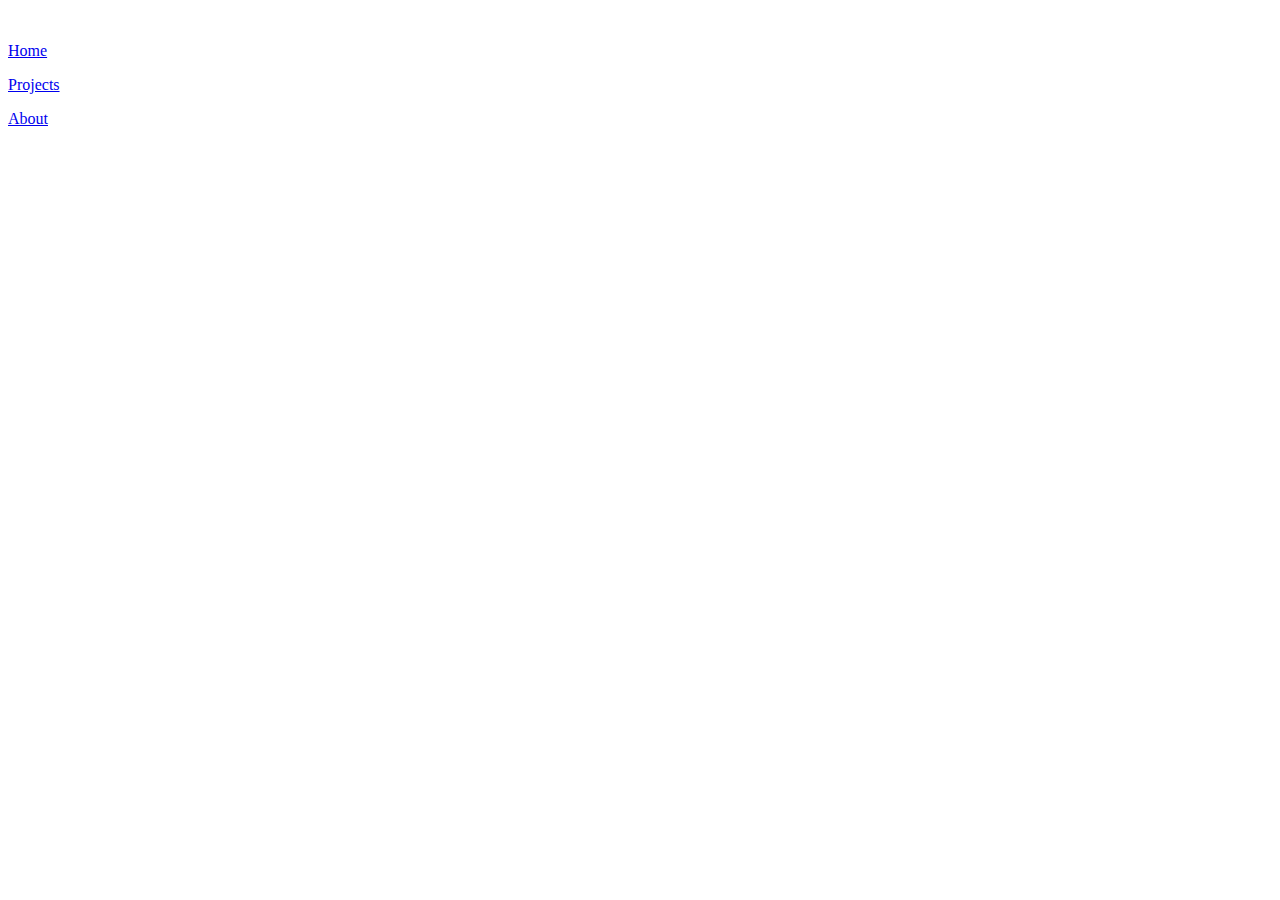
==== about.html @ d0786aa8 "This will add the about section" ====
<!DOCTYPE html>
<html lang="en">
<head>
    <meta charset="UTF-8">
    <meta name="viewport" content="width=device-width, initial-scale=1.0">
    <meta http-equiv="X-UA-Compatible" content="ie=edge">
    <title>About</title>
</head>
<body>
        <aside>
                <nav>
                    <img src="images/albert.png" class="small" alt="" />
                    <a href="index.html">
                        <p>Home</p>
                    </a>
                    <a href="project.html">
                        <p>Projects</p>
                    </a>
                    <a href="about.html">
                        <p>About</p>
                    </a>
                </nav>
        </aside>
        <section class="about" id="about">
            
        </section>
</body>
</html>
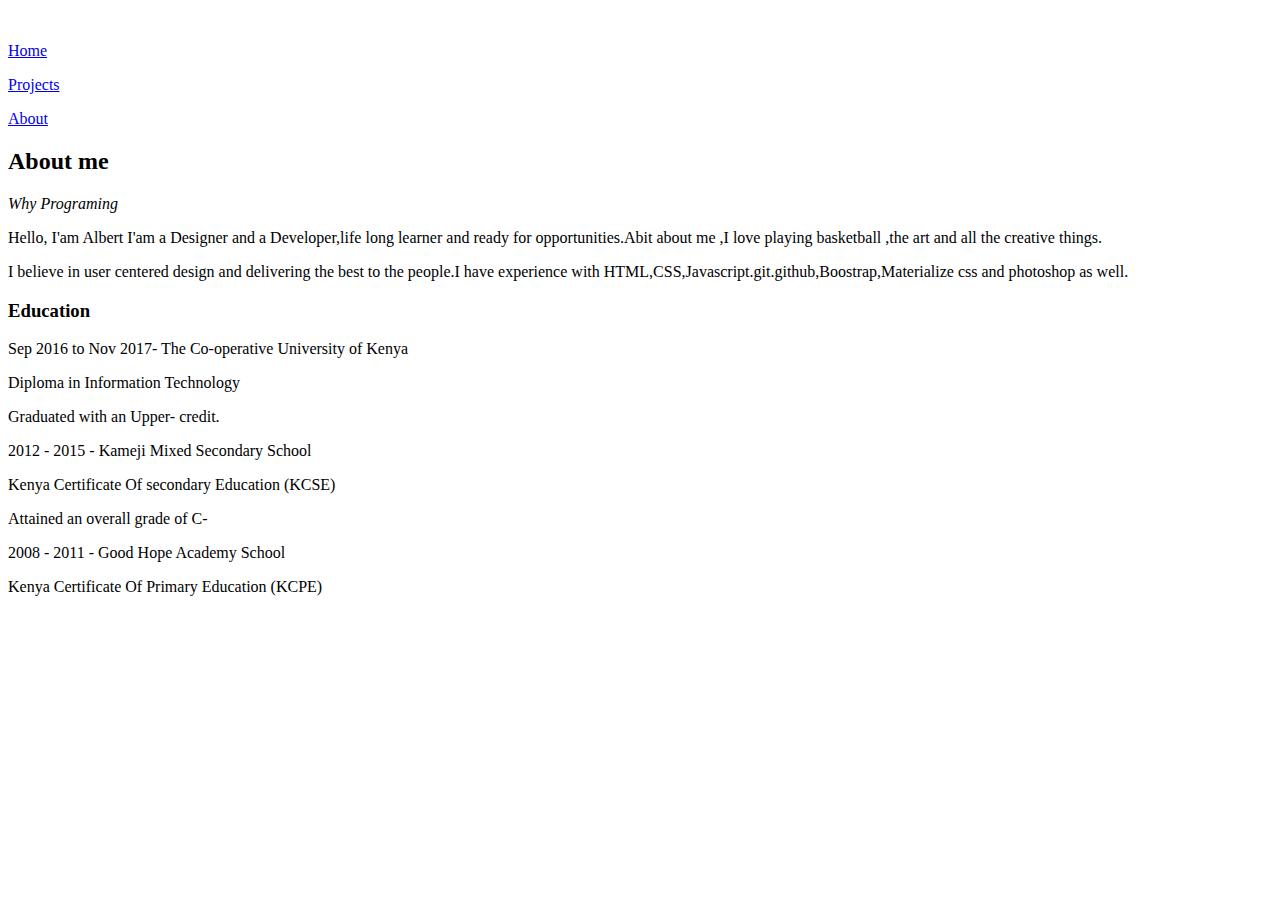
==== commit 6b59f5ac: "This will add the education section" ====
--- a/about.html
+++ b/about.html
@@ -22,7 +22,31 @@
                 </nav>
         </aside>
         <section class="about" id="about">
-            
+                <h2>About me</h2>
+				<span><em>Why Programing</em> </span> 
+				<p>
+				  <span>Hello, I'am Albert </span>I'am a Designer and a Developer,life
+				  long learner and ready for opportunities.Abit about me ,I love playing
+				  basketball ,the art and all the creative things.
+				</p>
+				<p>
+				  I believe in user centered design and delivering the best to the
+				  people.I have experience with
+				  HTML,CSS,Javascript.git.github,Boostrap,Materialize css and photoshop as
+				  well.
+                </p>
+                <div class="education">
+                        <h3>Education</h3>
+                        <span>Sep 2016 to Nov 2017- The Co-operative University of Kenya</span>
+                        <p class="push">Diploma in Information Technology</p>
+                        <p class="push">Graduated with an Upper- credit.</p>
+                        <span>2012 - 2015 - Kameji Mixed Secondary School</span>
+                        <p class="push">Kenya Certificate Of secondary Education (KCSE)</p>
+                        <p class="push">Attained an overall grade of C-</p>
+                        <span>2008 - 2011 - Good Hope Academy School</span>
+                        <p class="push">Kenya Certificate Of Primary Education (KCPE)</p>
+                    
+                    </div>
         </section>
 </body>
 </html>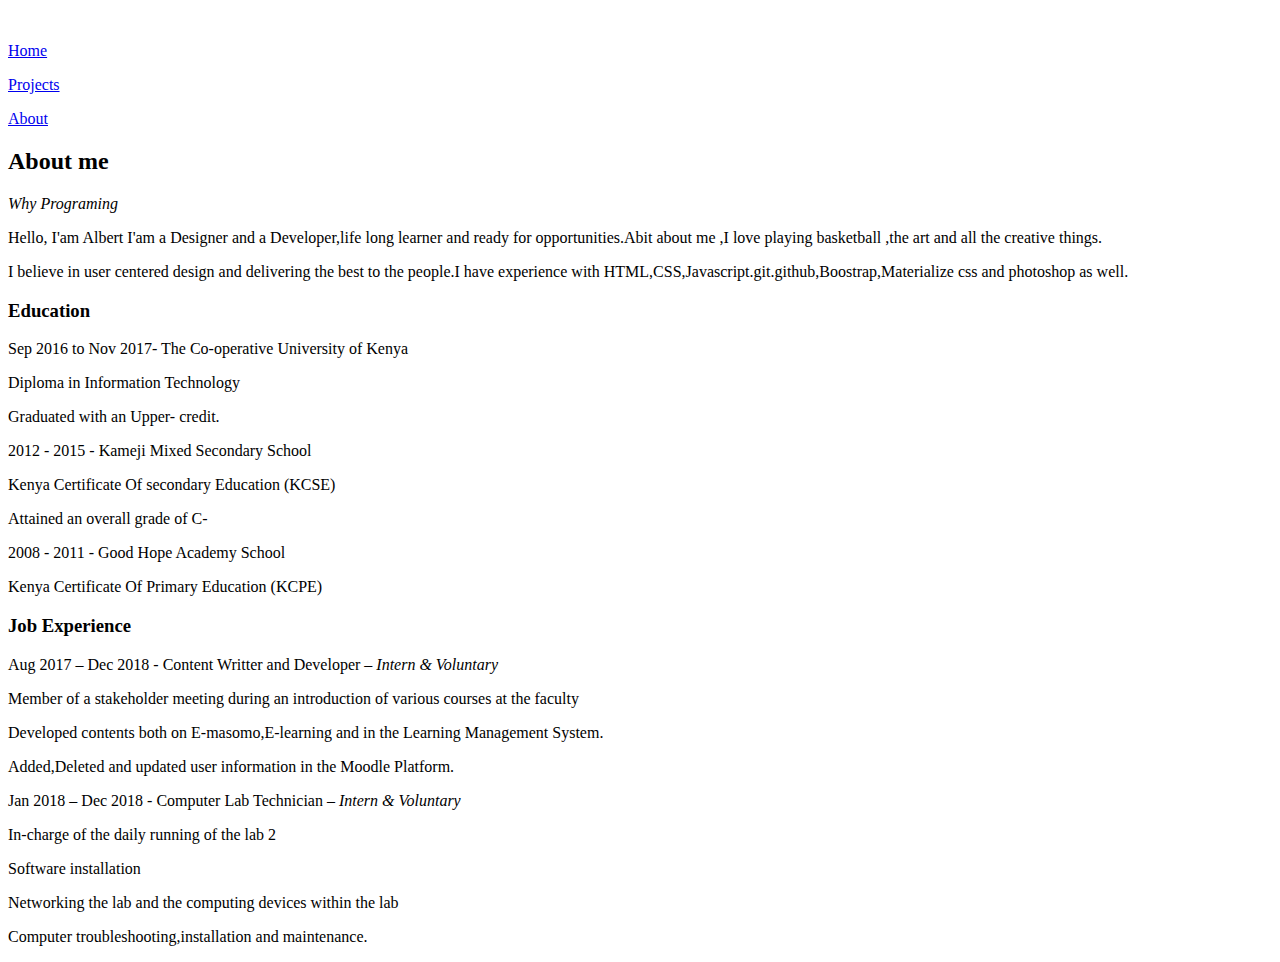
==== commit 54971830: "This will add the job experience section" ====
--- a/about.html
+++ b/about.html
@@ -46,7 +46,21 @@
                         <span>2008 - 2011 - Good Hope Academy School</span>
                         <p class="push">Kenya Certificate Of Primary Education (KCPE)</p>
                     
+                </div>
+                <div class="job"> 
+                        <h3>Job Experience</h3>
+                        <span>Aug 2017 – Dec 2018 - Content Writter and Developer – <em> Intern & Voluntary</em></span>
+                        <p class="push"> Member of a stakeholder meeting during an introduction of various courses at the faculty</p>
+                        <p class="push">Developed contents both on E-masomo,E-learning and in the Learning Management
+                            System.</p>
+                        <p class="push">Added,Deleted and updated user information in the Moodle Platform.</p> 
+                        <span>Jan 2018 – Dec 2018 - Computer Lab Technician – <em> Intern & Voluntary</em></span>
+                        <p class="push">In-charge of the daily running of the lab 2</p>
+                        <p class="push">Software installation</p>
+                        <p class="push">Networking the lab and the computing devices within the lab</p> 
+                        <p class="push">Computer troubleshooting,installation and maintenance.</p>
                     </div>
+                
         </section>
 </body>
 </html>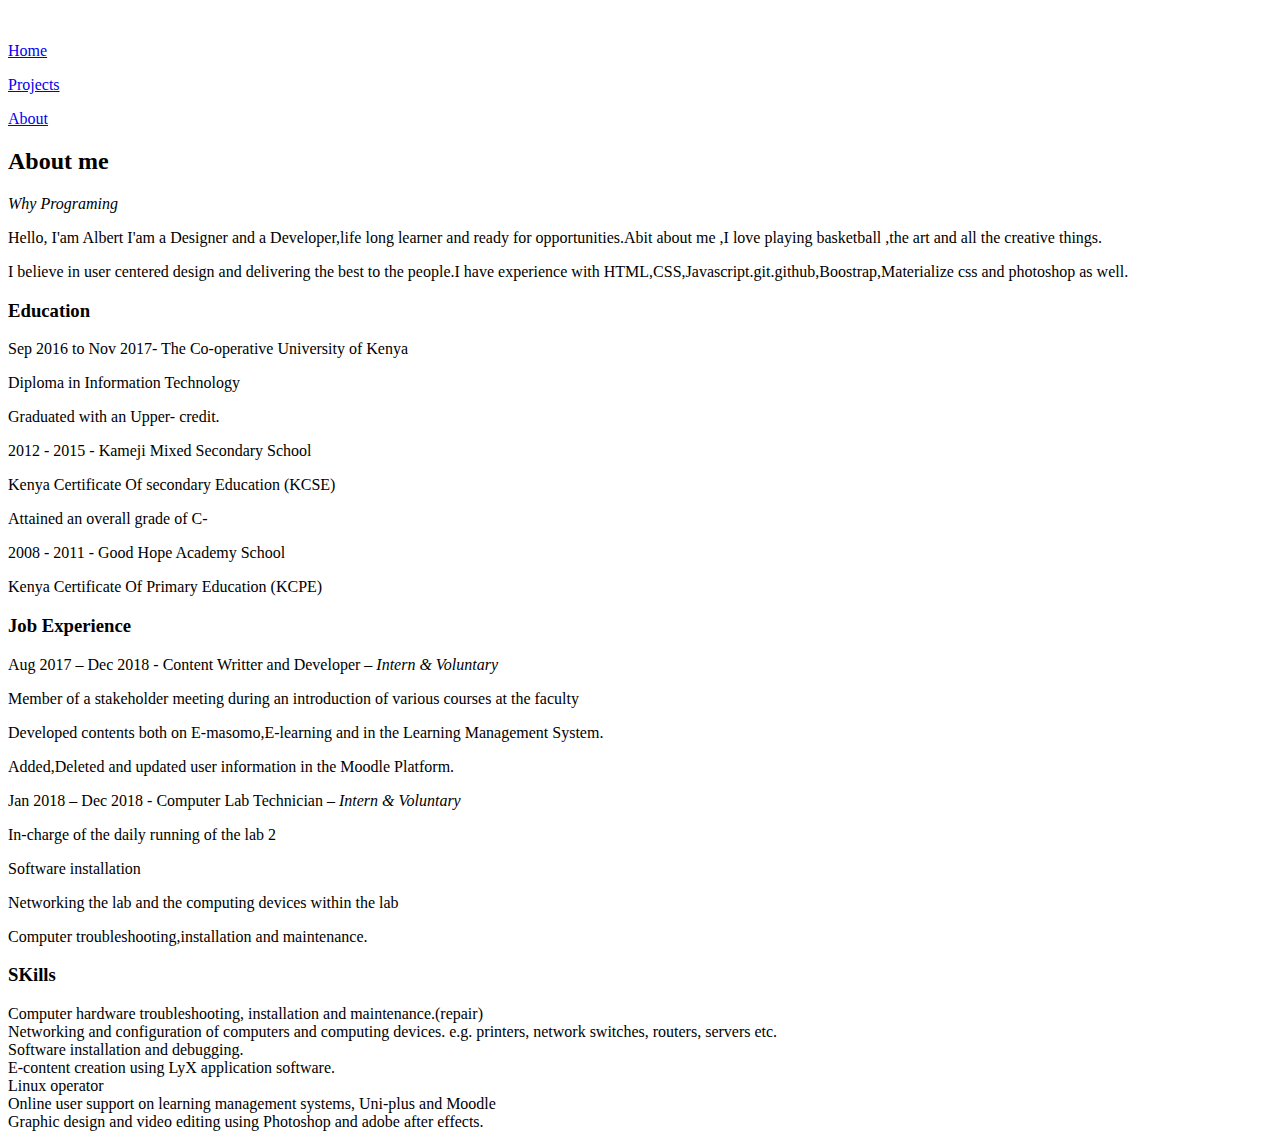
==== commit 17b782f8: "This will add the skills section" ====
--- a/about.html
+++ b/about.html
@@ -60,6 +60,17 @@
                         <p class="push">Networking the lab and the computing devices within the lab</p> 
                         <p class="push">Computer troubleshooting,installation and maintenance.</p>
                     </div>
+                    <div class="skills">
+                            <h3>SKills</h3>
+                            <li>Computer hardware troubleshooting, installation and maintenance.(repair)</li>
+                            <li>Networking and configuration of computers and computing devices. e.g. printers,
+                                network switches, routers, servers etc.</li>
+                            <li>Software installation and debugging.</li>
+                            <li>E-content creation using LyX application software.</li>
+                            <li>Linux operator</li>
+                            <li>Online user support on learning management systems, Uni-plus and Moodle</li>
+                            <li>Graphic design and video editing using Photoshop and adobe after effects.</li>
+                        </div>
                 
         </section>
 </body>
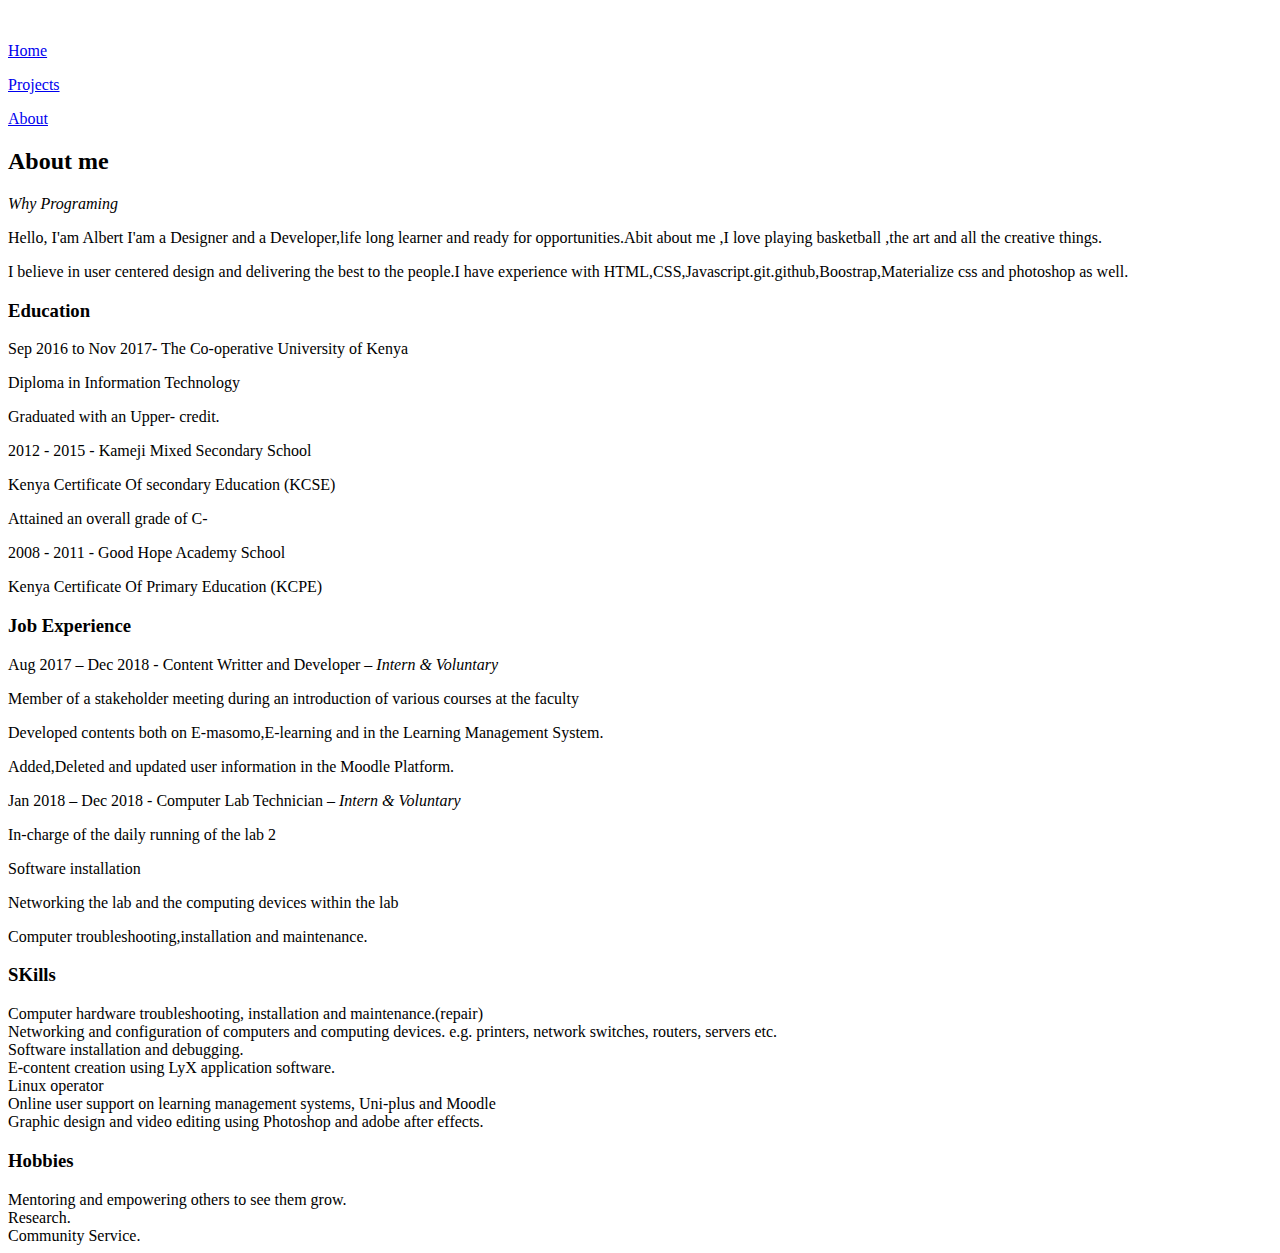
==== commit 10257fa0: "This will add the hobby section" ====
--- a/about.html
+++ b/about.html
@@ -70,6 +70,13 @@
                             <li>Linux operator</li>
                             <li>Online user support on learning management systems, Uni-plus and Moodle</li>
                             <li>Graphic design and video editing using Photoshop and adobe after effects.</li>
+                    </div>
+                    <div class="hobby" id="hobby">
+                            <h3>Hobbies</h3>
+                            <li>Mentoring and empowering others to see them grow.</li>
+                            <li>Research.</li>
+                            <li>Community Service.</li>
+                
                         </div>
                 
         </section>
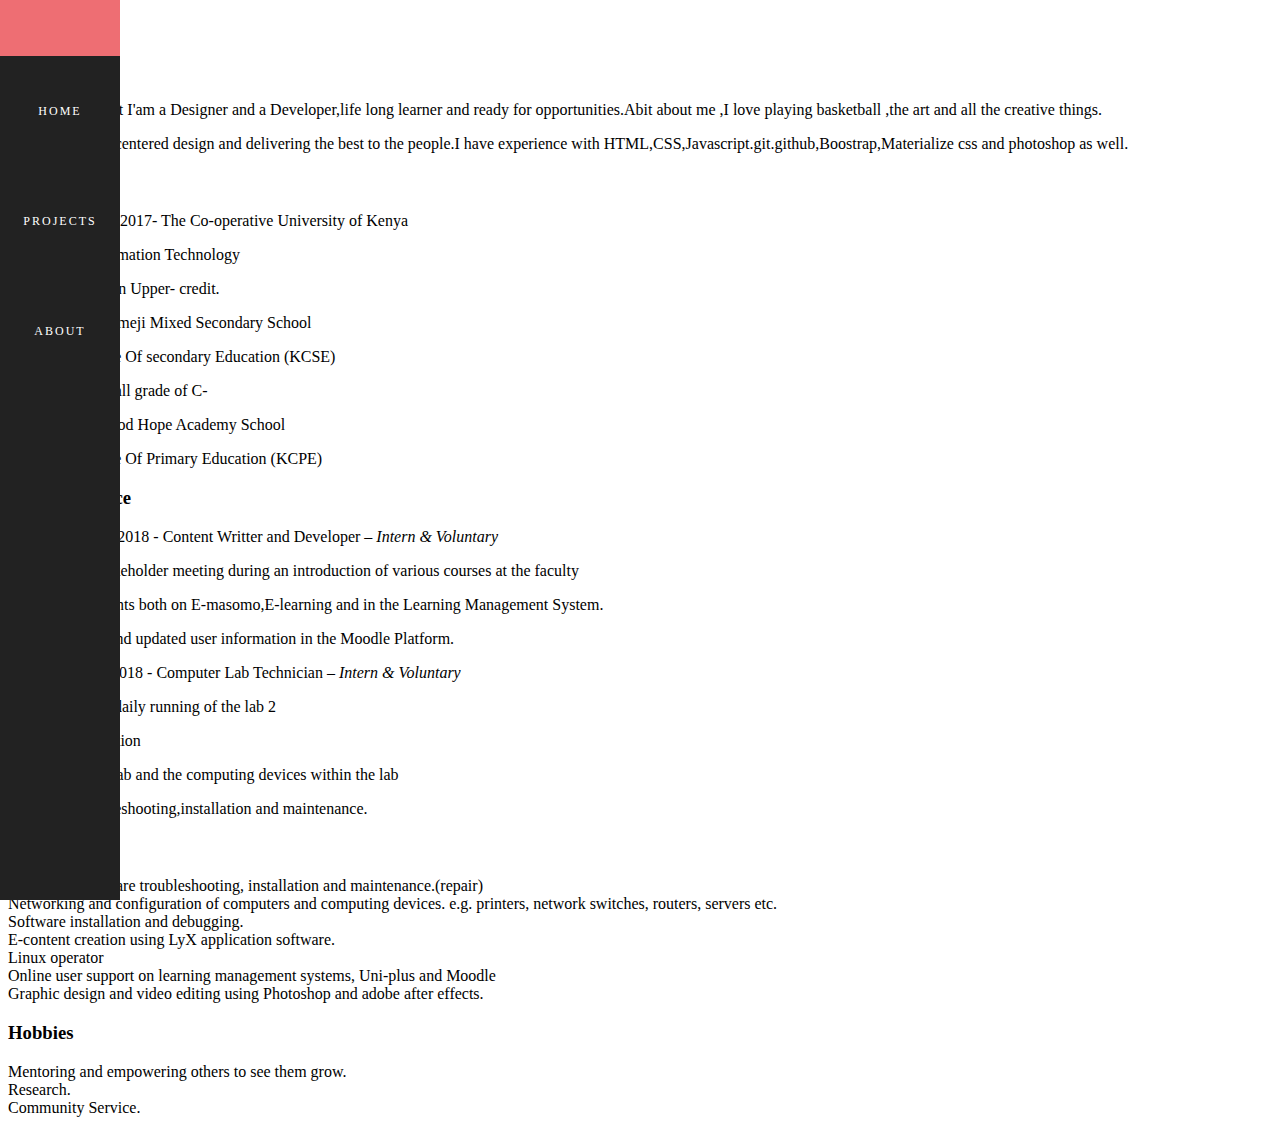
==== commit d6e84189: "This will link the page with the stylesheet" ====
--- a/about.html
+++ b/about.html
@@ -5,6 +5,8 @@
     <meta name="viewport" content="width=device-width, initial-scale=1.0">
     <meta http-equiv="X-UA-Compatible" content="ie=edge">
     <title>About</title>
+    <link rel="stylesheet" type="text/css" href="css/style.css">
+
 </head>
 <body>
         <aside>
@@ -76,7 +78,6 @@
                             <li>Mentoring and empowering others to see them grow.</li>
                             <li>Research.</li>
                             <li>Community Service.</li>
-                
                         </div>
                 
         </section>
--- a/css/style.css
+++ b/css/style.css
@@ -0,0 +1,58 @@
+aside {
+  position: fixed;
+  background-color: #222;
+  top: 0px;
+  left: 0px;
+  width: 120px;
+  height: 100%;
+  overflow: none;
+  display: block;
+  text-align: center;
+  padding: 0;
+}
+nav {
+	color: #fff;
+	background-color: #ee6e73;
+	width: 100%;
+	height: 56px;
+	line-height: 56px;
+  }
+  aside a {
+	display: block;
+	padding: 15px 0;
+	color: white;
+	transition: all 0.36s;
+	text-transform: uppercase;
+	font-size: 0.75em;
+	letter-spacing: 2px;
+  }
+  a {
+	text-decoration: none;
+  }
+  aside a:hover {
+	color: orange;
+  }
+  nav img {
+    width: 100%;
+  }
+  /* header */
+  header {
+    text-align: center;
+    height:120px;
+  
+    }
+    header h1 {
+    font-weight: bold;
+    font-size: 4em;
+    letter-spacing: 2px;
+    }
+    header h5 {
+    font-weight: 300;
+    font-size: 1em;
+    letter-spacing: 4px;
+    color: #b2b2b2;
+    }
+    header img {
+    width: 580px;
+    border-radius: 300px;
+    }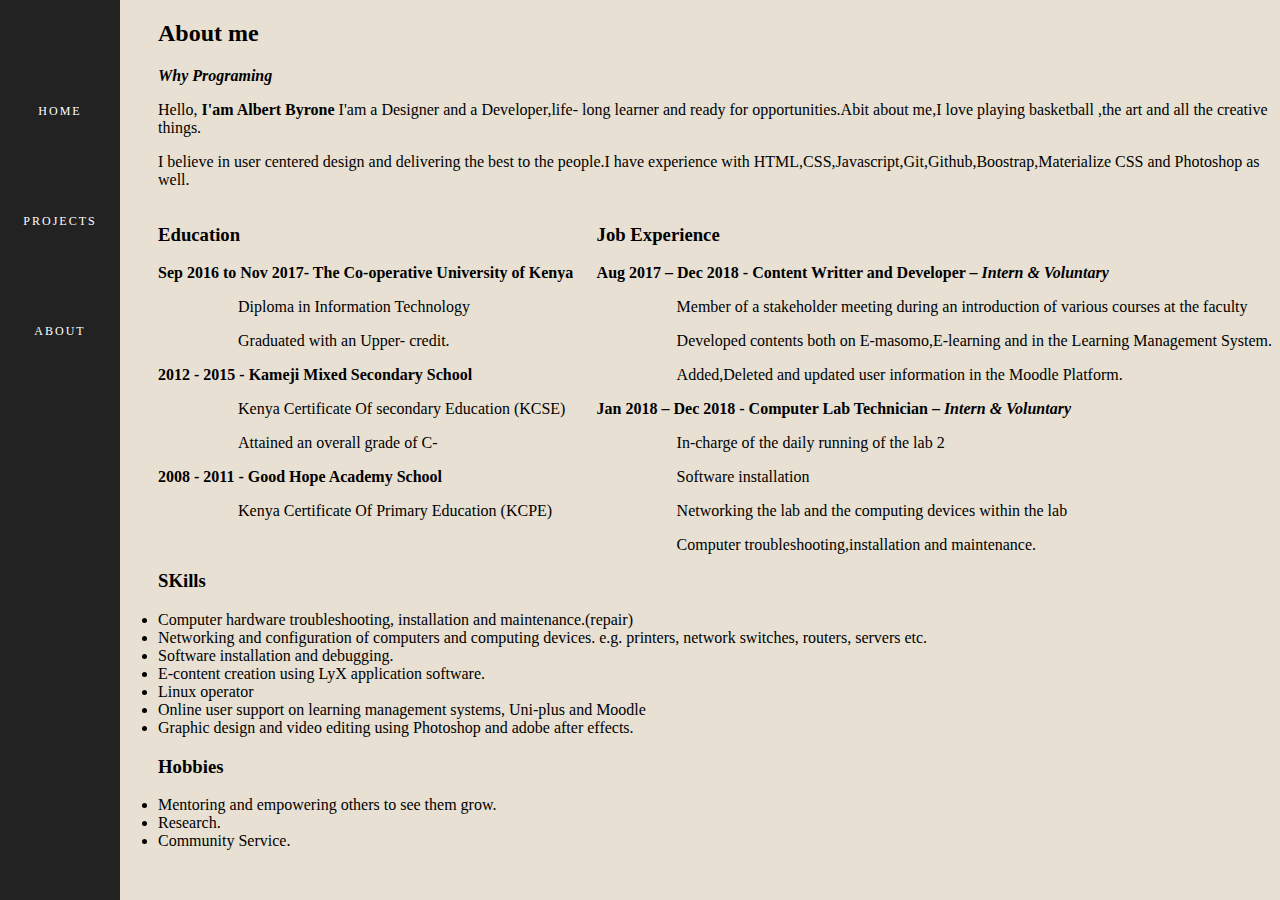
==== commit 1a32312b: "This updates the content within the about me section" ====
--- a/about.html
+++ b/about.html
@@ -11,7 +11,7 @@
 <body>
         <aside>
                 <nav>
-                    <img src="images/albert.png" class="small" alt="" />
+                    <img src="images/profile.JPG" class="small" alt="" />
                     <a href="index.html">
                         <p>Home</p>
                     </a>
@@ -27,14 +27,14 @@
                 <h2>About me</h2>
 				<span><em>Why Programing</em> </span> 
 				<p>
-				  <span>Hello, I'am Albert </span>I'am a Designer and a Developer,life
-				  long learner and ready for opportunities.Abit about me ,I love playing
+				  Hello, <span>I'am Albert Byrone </span>I'am a Designer and a Developer,life-
+				  long learner and ready for opportunities.Abit about me,I love playing
 				  basketball ,the art and all the creative things.
 				</p>
 				<p>
 				  I believe in user centered design and delivering the best to the
 				  people.I have experience with
-				  HTML,CSS,Javascript.git.github,Boostrap,Materialize css and photoshop as
+				  HTML,CSS,Javascript,Git,Github,Boostrap,Materialize CSS and Photoshop as
 				  well.
                 </p>
                 <div class="education">
--- a/css/style.css
+++ b/css/style.css
@@ -1,3 +1,6 @@
+body{
+  background-color: #E8E0D3;
+}
 aside {
   position: fixed;
   background-color: #222;
@@ -12,7 +15,6 @@
 }
 nav {
 	color: #fff;
-	background-color: #ee6e73;
 	width: 100%;
 	height: 56px;
 	line-height: 56px;
@@ -55,4 +57,35 @@
     header img {
     width: 580px;
     border-radius: 300px;
-    }+    }
+    /* About section */
+    .about {
+      margin-left: 150px;
+    }
+
+    /* Job section */
+    .job {
+      float: right;
+    }
+    /* education section */
+    .education {
+      float: left;
+      clear: both;
+    }
+    /* the skills section */
+    .skills {
+      clear: both;
+    }
+    span {
+      font-weight: bold;
+    }
+    .push {
+      margin-left: 80px;
+    }
+    #hobby li {
+      list-style-type: disc;
+    }
+    .project {
+      margin-left: 150px;
+    }
+    